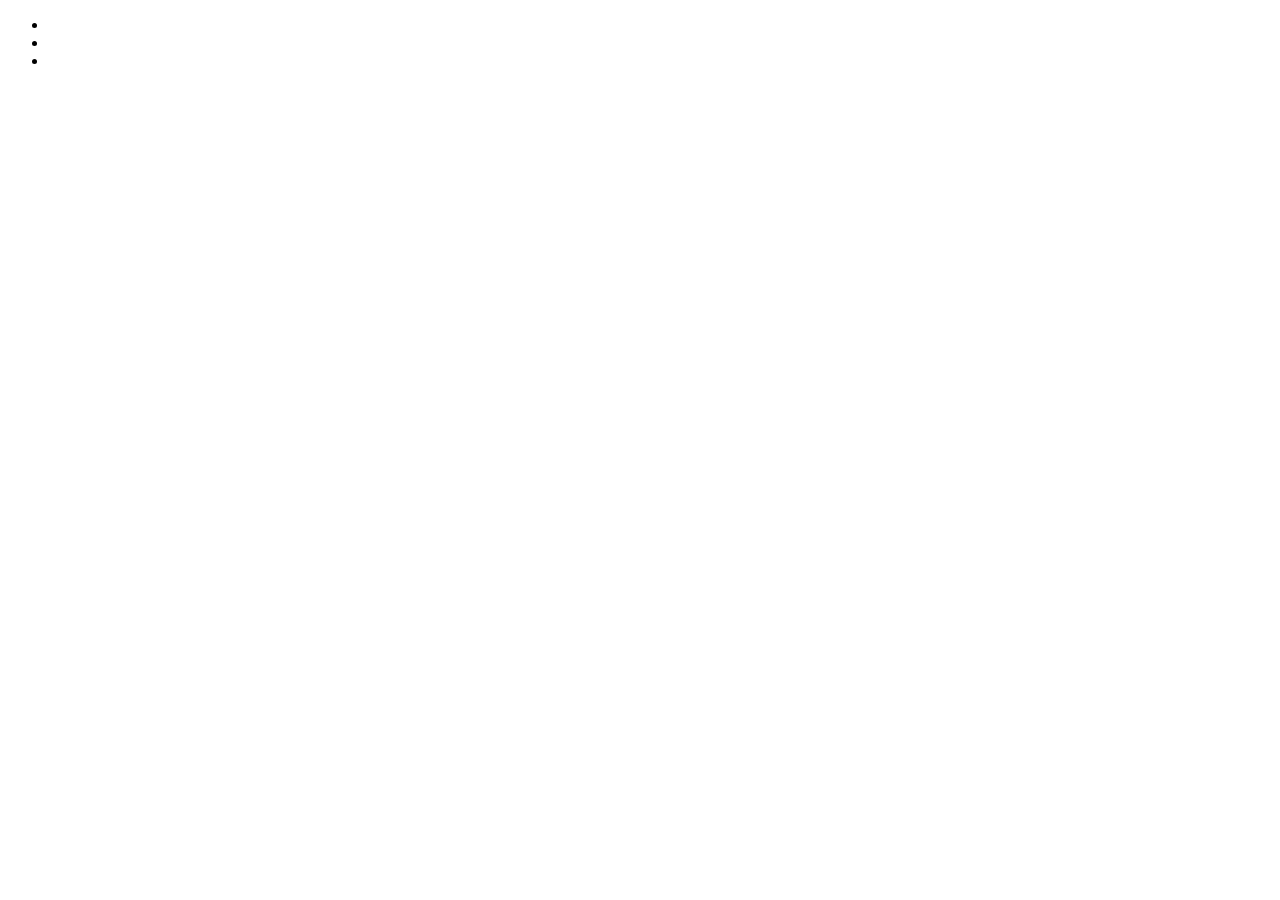
==== Index.html @ d299978b "modifica nome" ====
<?xml version = "1.0" encoding="UTF-8"?>
<!DOCTYPE html PUBLIC "-//W3C//DTD XHTML 1.0 Strict//EN" "http://www.w3.org/TR/xhtml1/DTD/xhtml1-strict.dtd">

<html xmlns="http://www.w3.org/1999/xhtml" xml:lang="en" lang="en">

<head>
    <meta charset="UTF-8">
    <meta name="viewport" content="width=device-width, initial-scale=1.0">
    <title> Castel Porziano </title>
    <meta name="author" content="Brighenti Denis">
    <link rel="shortcut icon" href="risorse\immagini\stendardo.ico" type="image/x-ico">
</head>

<body>
    <ul>
        <li><a href=""></a></li>
        <li><a href=""></a></li>
        <li><a href=""></a></li>
    </ul>
</body>

</html>
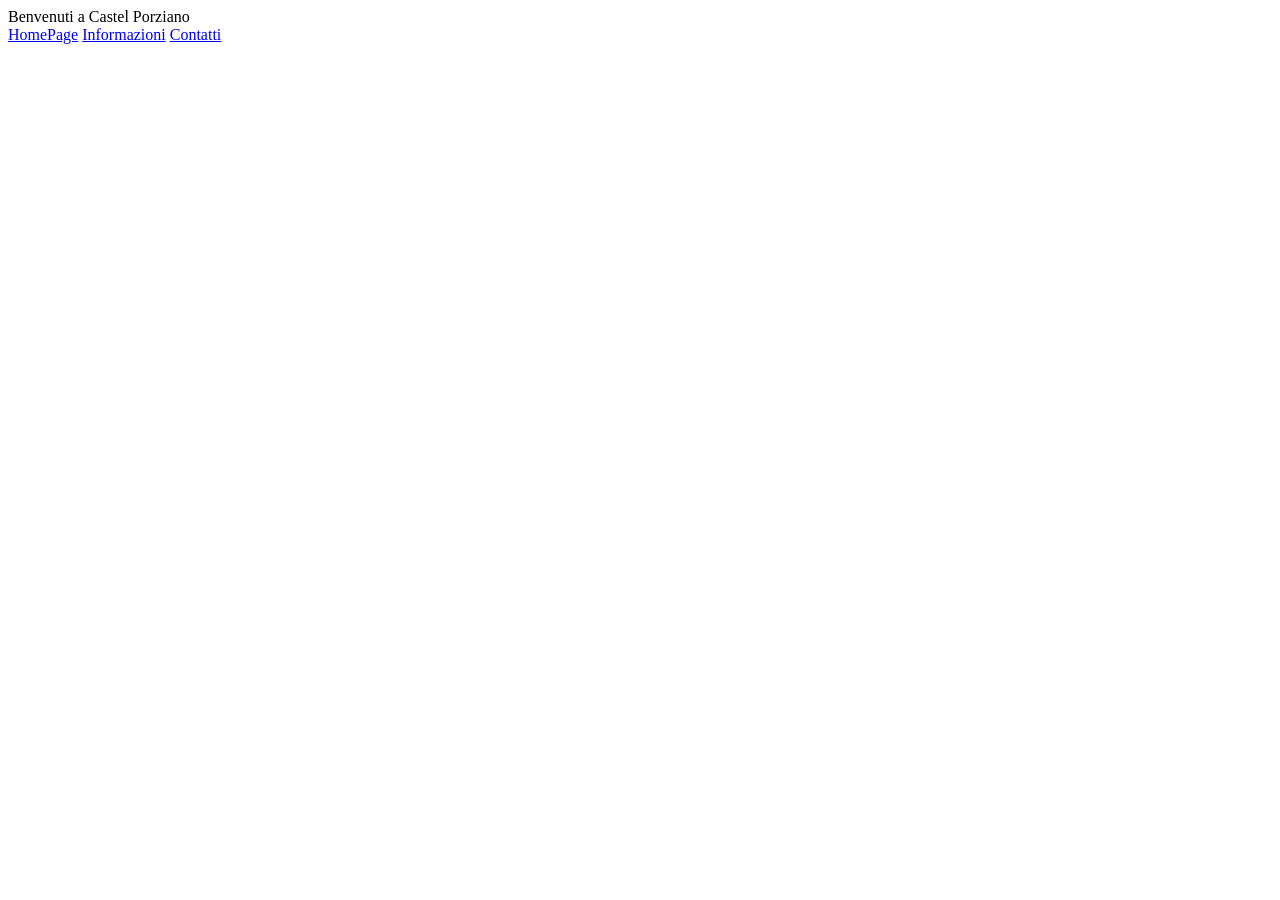
==== commit 9bbe121f: "Modifica menu in nav" ====
--- a/Index.html
+++ b/Index.html
@@ -7,16 +7,16 @@
     <meta charset="UTF-8">
     <meta name="viewport" content="width=device-width, initial-scale=1.0">
     <title> Castel Porziano </title>
-    <meta name="author" content="Brighenti Denis">
+    <meta name="author" content="Brighenti Boitor">
     <link rel="shortcut icon" href="risorse\immagini\stendardo.ico" type="image/x-ico">
 </head>
 
 <body>
-    <ul>
-        <li><a href=""></a></li>
-        <li><a href=""></a></li>
-        <li><a href=""></a></li>
-    </ul>
+    <header>Benvenuti a Castel Porziano</header>
+    <nav>
+        <a href="\Index.html">HomePage</a>
+        <a href="\Info.html">Informazioni</a>
+        <a href="\Contatti.html">Contatti</a>
+    </nav>
 </body>
-
-</html>
+</html>
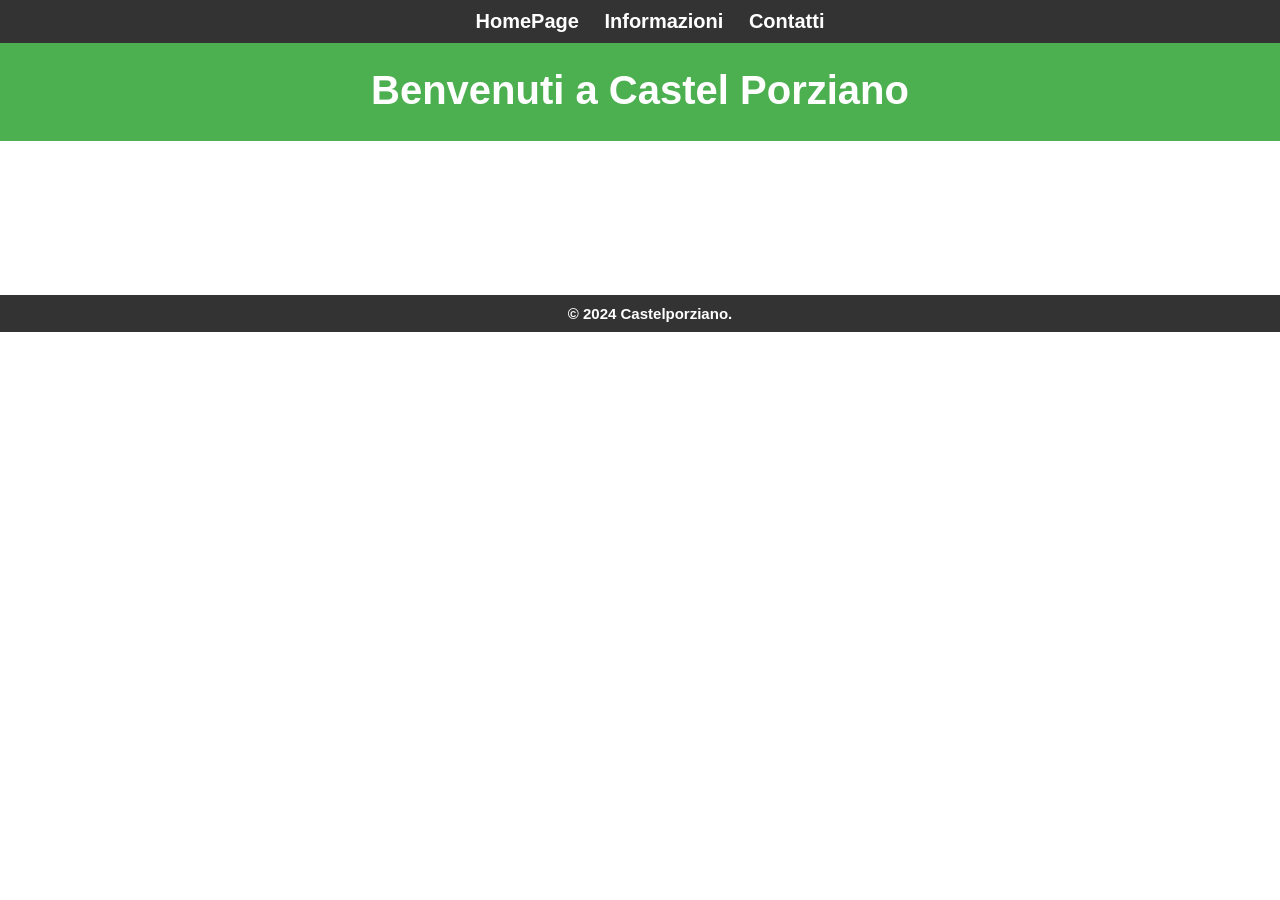
==== commit 8e1e1345: "Stile e struttura del sito adattata la dimensione div alla grandezza del dispositivo con cui si apre" ====
--- a/Index.html
+++ b/Index.html
@@ -9,14 +9,29 @@
     <title> Castel Porziano </title>
     <meta name="author" content="Brighenti Boitor">
     <link rel="shortcut icon" href="risorse\immagini\stendardo.ico" type="image/x-ico">
+    <link rel="stylesheet" href="risorse\CSS\style.css" type="text/css">
 </head>
 
 <body>
-    <header>Benvenuti a Castel Porziano</header>
-    <nav>
+    <div class="menu">
         <a href="\Index.html">HomePage</a>
         <a href="\Info.html">Informazioni</a>
         <a href="\Contatti.html">Contatti</a>
-    </nav>
+    </div>
+
+    <div class="titolo">
+        <header>
+            <h1>Benvenuti a Castel Porziano</h1>
+        </header>
+    </div>
+    <div class ="contenuto">
+        <section><img src="https://via.placeholder.com/300" alt=""></section>
+        <section><img src="https://via.placeholder.com/300" alt=""></section>
+        <section><img src="https://via.placeholder.com/300" alt=""></section>
+    </div>
+    <div class="pdp">
+        <p>&copy; 2024 Castelporziano.</p>
+    </div>
 </body>
+
 </html>
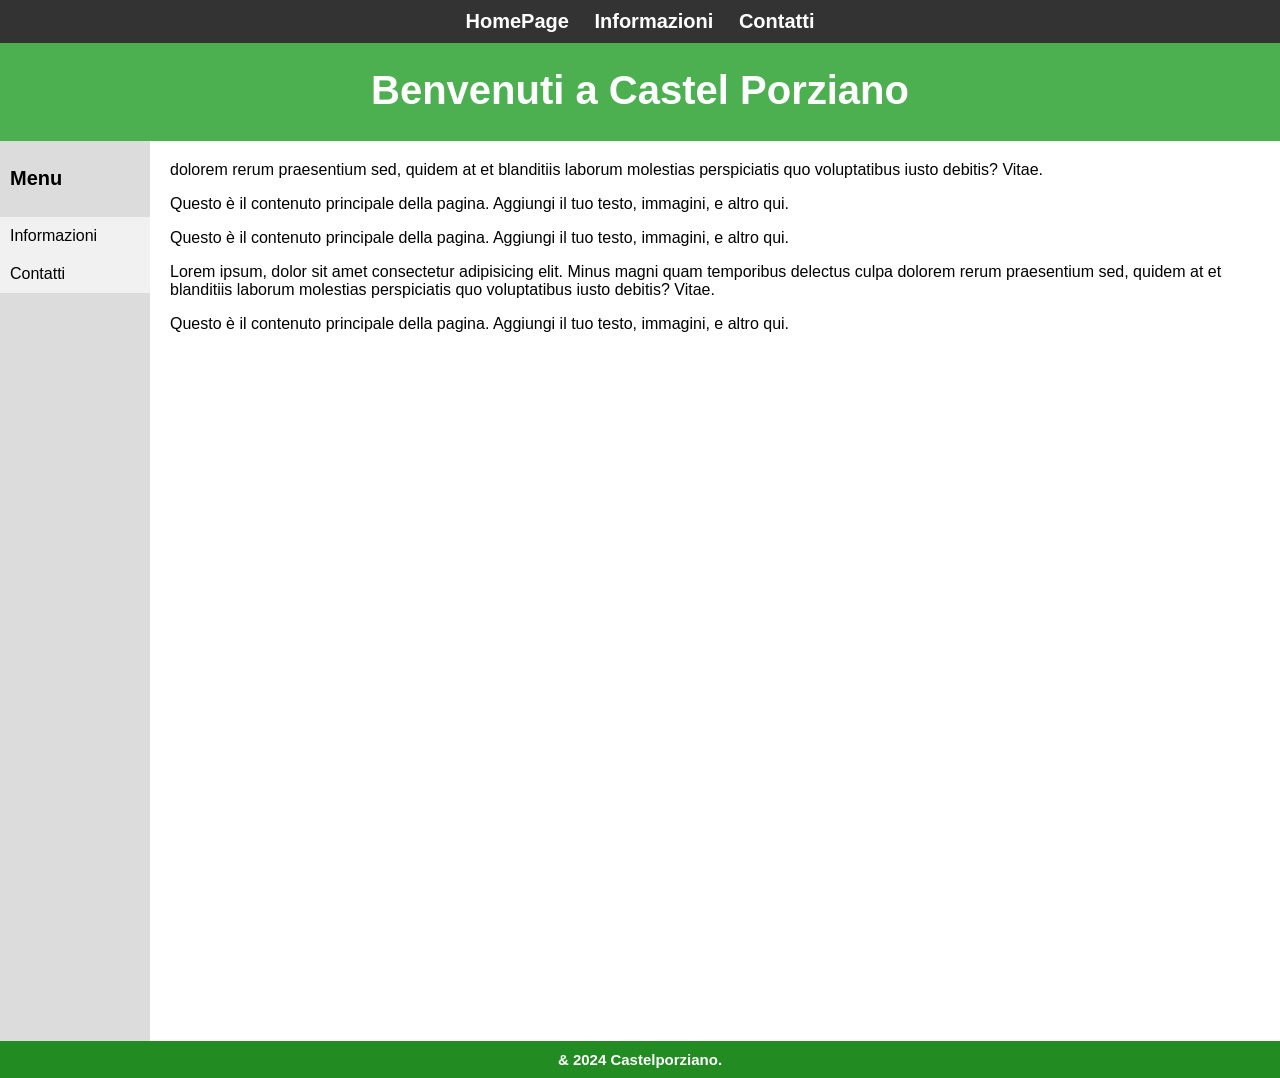
==== commit bb867922: "Sistemato tutto il sito" ====
--- a/Index.html
+++ b/Index.html
@@ -1,6 +1,5 @@
 <?xml version = "1.0" encoding="UTF-8"?>
 <!DOCTYPE html PUBLIC "-//W3C//DTD XHTML 1.0 Strict//EN" "http://www.w3.org/TR/xhtml1/DTD/xhtml1-strict.dtd">
-
 <html xmlns="http://www.w3.org/1999/xhtml" xml:lang="en" lang="en">
 
 <head>
@@ -13,25 +12,50 @@
 </head>
 
 <body>
-    <div class="menu">
-        <a href="\Index.html">HomePage</a>
-        <a href="\Info.html">Informazioni</a>
-        <a href="\Contatti.html">Contatti</a>
+    <div class="wrapper">
+        <!-- div menu    -->
+        <div class="menu">
+            <a href="Index.html">HomePage</a>
+            <a href="Info.html">Informazioni</a>
+            <a href="Contatti.html">Contatti</a>
+        </div>
+        <!-- div titolo   -->
+        <div class="titolo">
+            <header>
+                <h1>Benvenuti a Castel Porziano</h1>
+            </header>
+        </div>
+
+        <!-- div contenuto    -->
+        <div class="container">
+            <div class="sidebar">
+                <h2>Menu</h2>
+                <ul>
+                    <li><a href="Info.html">Informazioni</a></li>
+                    <li><a href="Contatti.html">Contatti</a></li>
+                </ul>
+            </div>
+            <div class="contenuto">
+                
+                    dolorem rerum praesentium sed, quidem at et blanditiis laborum molestias perspiciatis quo
+                    voluptatibus
+                    iusto debitis? Vitae.</p>
+                <p>Questo è il contenuto principale della pagina. Aggiungi il tuo testo, immagini, e altro qui.</p>
+                <p>Questo è il contenuto principale della pagina. Aggiungi il tuo testo, immagini, e altro qui.</p>
+                <p>Lorem ipsum, dolor sit amet consectetur adipisicing elit. Minus magni quam temporibus delectus culpa
+                    dolorem rerum praesentium sed, quidem at et blanditiis laborum molestias perspiciatis quo
+                    voluptatibus
+                    iusto debitis? Vitae.</p>
+                <p>Questo è il contenuto principale della pagina. Aggiungi il tuo testo, immagini, e altro qui.</p>
+
+            </div>
+        </div>
+    </div>
+    <!-- div pie' di pagina-->
+    <div class="pdp">
+        <p>& 2024 Castelporziano.</p>
     </div>
 
-    <div class="titolo">
-        <header>
-            <h1>Benvenuti a Castel Porziano</h1>
-        </header>
-    </div>
-    <div class ="contenuto">
-        <section><img src="https://via.placeholder.com/300" alt=""></section>
-        <section><img src="https://via.placeholder.com/300" alt=""></section>
-        <section><img src="https://via.placeholder.com/300" alt=""></section>
-    </div>
-    <div class="pdp">
-        <p>&copy; 2024 Castelporziano.</p>
-    </div>
 </body>
 
 </html>
